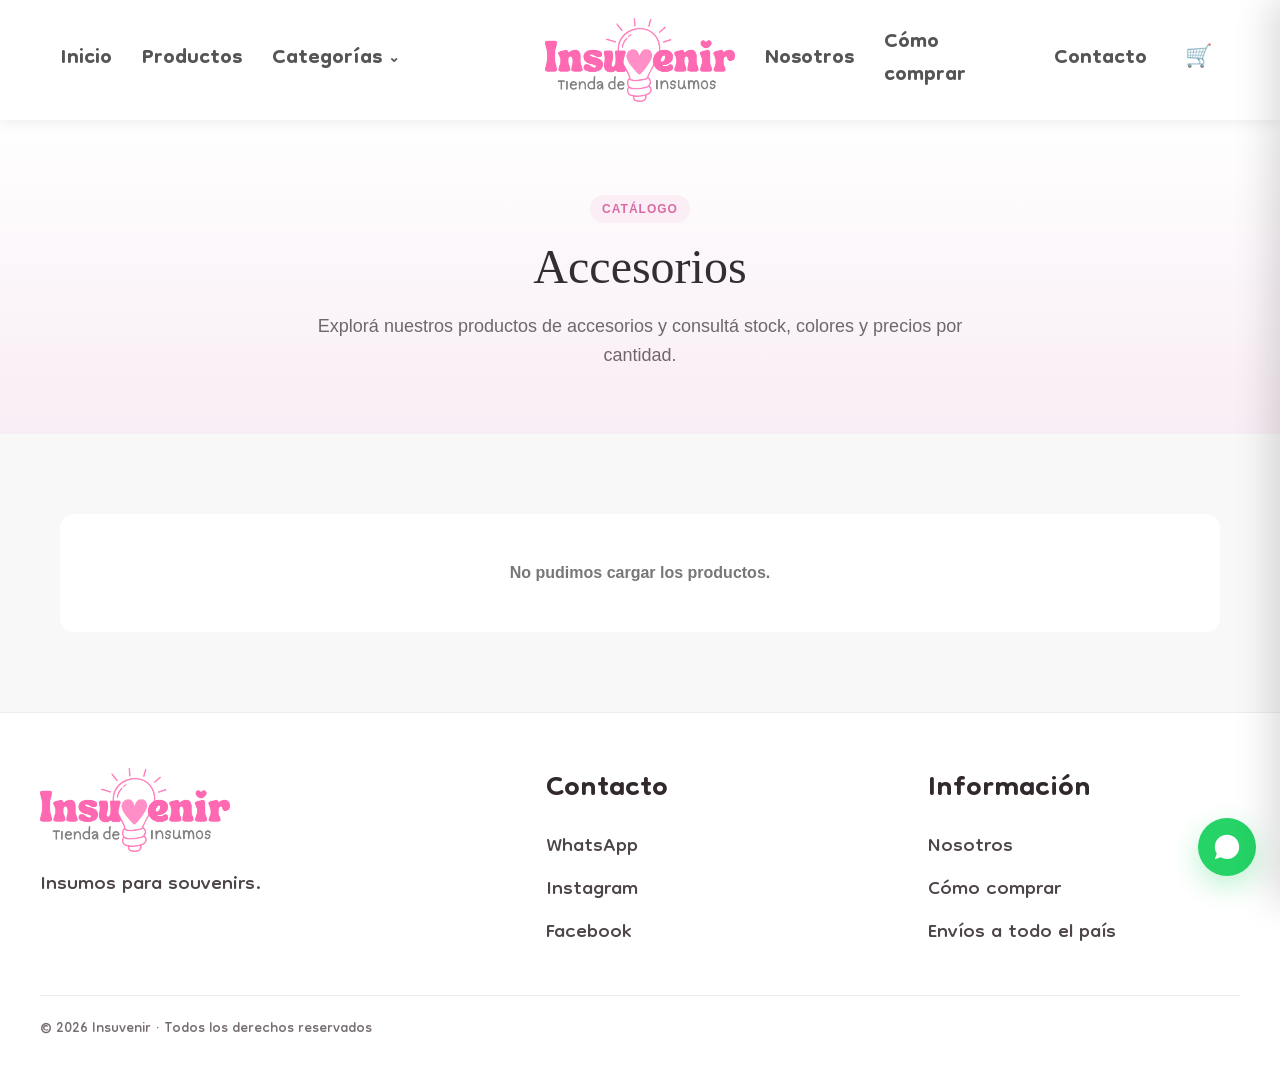
==== accesorios/index.html @ 1cde9495 "Update index.html" ====
<!DOCTYPE html>
<html lang="es">

<head>

    <meta charset="UTF-8">

    <meta
        name="viewport"
        content="width=device-width, initial-scale=1.0"
    >

    <title>Vasos | Insuvenir</title>

    <meta
        name="description"
        id="meta-description"
        content="Vasos para souvenirs en Insuvenir."
    >

    <meta
        name="robots"
        content="index, follow"
    >

    <link
        rel="canonical"
        href="https://insuvenir.com.ar/accesorios/"
    >

    <link
        rel="icon"
        type="image/png"
        href="/img/favicon.png"
    >
   <!-- Google Fonts -->
<link rel="preconnect" href="https://fonts.googleapis.com">
<link rel="preconnect" href="https://fonts.gstatic.com" crossorigin>

<link
    href="https://fonts.googleapis.com/css2?family=Chewy&family=Dongle:wght@400;500;600;700&display=swap"
    rel="stylesheet"
>

    <link
        rel="stylesheet"
        href="/css/estilos.css?v=49"
    >
    <link
    rel="stylesheet"
    href="/css/carrito.css?v=2"
>
    <!-- Google tag (gtag.js) -->
<script async src="https://www.googletagmanager.com/gtag/js?id=G-BY9JQF0KRW"></script>

<script>
  window.dataLayer = window.dataLayer || [];

  function gtag(){
    dataLayer.push(arguments);
  }

  gtag('js', new Date());

  gtag('config', 'G-BY9JQF0KRW');
</script>

</head>


<body>


<!-- ================= HEADER ================= -->

<header class="header header-centrado">

    <nav class="menu menu-izquierda">

        <a href="/">
            Inicio
        </a>

        <a href="/#productos">
            Productos
        </a>

        <div class="menu-desplegable">

            <button
                type="button"
                class="menu-desplegable-boton"
            >
                Categorías
                <span>⌄</span>
            </button>

            <div class="menu-desplegable-contenido">

                <a href="/vasos/">Vasos</a>
                <a href="/valijitas/">Valijitas</a>
                <a href="/botellitas/">Botellitas</a>
                <a href="/baldecitos/">Baldecitos</a>
                <a href="/bolsitas/">Bolsitas</a>
                <a href="/luncheras/">Luncheras</a>
                <a href="/accesorios/">Accesorios</a>

            </div>

        </div>

    </nav>


    <a
        href="/"
        class="logo-link logo-centro"
        aria-label="Insuvenir - Inicio"
    >
        <img
            src="/img/logo-insuvenir.png"
            alt="Insuvenir"
            class="logo-imagen"
        >
    </a>


    <nav class="menu menu-derecha">

        <a href="/nosotros/">
            Nosotros
        </a>

        <a href="/como-comprar/">
            Cómo comprar
        </a>

        <a href="/#contacto">
            Contacto
        </a>

    </nav>

</header>


<!-- ================= CATEGORIA ================= -->

<main>

    <section class="banner-institucional">

        <span class="etiqueta-institucional">
            CATÁLOGO
        </span>

        <h1 id="titulo-categoria">
            Cargando...
        </h1>

        <p id="descripcion-categoria"></p>

    </section>


    <section class="productos">

        <div
            class="grilla"
            id="grilla-categoria"
        >

            <p class="mensaje-catalogo">
                Cargando productos...
            </p>

        </div>

    </section>

</main>


<!-- ================= FOOTER ================= -->

<footer
    class="footer"
    id="contacto"
>

    <div class="footer-contenido">

        <div class="footer-marca">

            <img
                src="/img/logo-insuvenir.png"
                alt="Insuvenir"
                class="footer-logo"
            >

            <p>
                Insumos para souvenirs.
            </p>

        </div>


        <div class="footer-bloque">

            <h3>
                Contacto
            </h3>

            <a
                href="https://wa.me/5492233464815"
                target="_blank"
                rel="noopener"
            >
                WhatsApp
            </a>

            <a
                href="https://www.instagram.com/insuvenir/"
                target="_blank"
                rel="noopener"
            >
                Instagram
            </a>

            <a
                href="https://www.facebook.com/profile.php?id=61584290284065&locale=es_LA"
                target="_blank"
                rel="noopener"
            >
                Facebook
            </a>

        </div>


        <div class="footer-bloque">

            <h3>
                Información
            </h3>

            <a href="/nosotros/">
                Nosotros
            </a>

            <a href="/como-comprar/">
                Cómo comprar
            </a>

            <p>
                Envíos a todo el país
            </p>

        </div>

    </div>


    <div class="footer-inferior">

        <p>
            © 2026 Insuvenir · Todos los derechos reservados
        </p>

    </div>

</footer>


<!-- ================= WHATSAPP ================= -->

<a
    href="https://wa.me/5492233464815?text=Hola%21%20Estaba%20viendo%20la%20pagina%2C%20quiero%20mas%20informaci%C3%B3n%20sobre%20los%20productos"
    class="whatsapp-flotante"
    target="_blank"
    rel="noopener"
    aria-label="Contactar por WhatsApp"
>
    <svg
        viewBox="0 0 32 32"
        aria-hidden="true"
    >
        <path
            fill="currentColor"
            d="M16.04 3C8.85 3 3 8.78 3 15.9c0 2.52.74 4.98 2.14 7.07L3 29l6.28-2.02a13.2 13.2 0 0 0 6.75 1.83h.01C23.22 28.81 29 23.03 29 15.9 29 8.78 23.22 3 16.04 3Z"
        />
    </svg>
</a>


<script src="/js/categoria.js?v=2"></script>
<script src="/js/header.js?v=1"></script>
<script src="/js/carrito.js?v=2"></script>

</body>

</html>
---- css/estilos.css ----
/* ===========================
   INSUVENIR - HOME
=========================== */

* {
    margin: 0;
    padding: 0;
    box-sizing: border-box;
}

html {
    scroll-behavior: smooth;
}

body {
    font-family: Arial, Helvetica, sans-serif;
    background: #f8f8f8;
    color: #333;
}


/* ===========================
   HEADER
=========================== */

.header {
    position: sticky;
    top: 0;

    display: flex;
    justify-content: space-between;
    align-items: center;

    padding: 18px 60px;

    background: #ffffff;

    box-shadow: 0 2px 15px rgba(0, 0, 0, .08);

    z-index: 1000;
}

.logo-link {
    display: flex;
    align-items: center;
    flex-shrink: 0;

    text-decoration: none;
}

.logo-imagen {
    display: block;

    width: 190px;
    height: auto;

    object-fit: contain;
}

.menu {
    display: flex;
    align-items: center;
    gap: 30px;
}

.menu > a {
    text-decoration: none;

    color: #555;

    font-weight: 600;

    transition: .2s;
}

.menu > a:hover {
    color: #d96ca6;
}


/* ===========================
   MENU DESPLEGABLE
=========================== */

.menu-desplegable {
    position: relative;

    display: flex;
    align-items: center;
}

.menu-desplegable-boton {
    display: flex;
    align-items: center;
    gap: 6px;

    padding: 0;

    border: none;

    background: transparent;

    color: #555;

    font-family: inherit;
    font-size: inherit;
    font-weight: 600;

    cursor: pointer;
}

.menu-desplegable-boton:hover {
    color: #d96ca6;
}

.menu-desplegable-boton span {
    font-size: 14px;

    transition: transform .2s ease;
}

.menu-desplegable-contenido {
    position: absolute;
    top: calc(100% - 2px);
    left: 50%;
    transform: translateX(-50%);
    margin-top: 0;  
    min-width: 185px;

    padding: 10px;

    display: none;
    flex-direction: column;
    gap: 4px;

    background: #ffffff;

    border: 1px solid #f0e6ec;
    border-radius: 14px;

    box-shadow:
        0 14px 34px rgba(65, 45, 57, .12);

    z-index: 1100;
}

.menu-desplegable-contenido a {
    display: block;

    padding: 10px 12px;

    border-radius: 9px;

    color: #51464c;

    text-decoration: none;
    white-space: nowrap;

    transition: .2s ease;
}

.menu-desplegable-contenido a:hover {
    background: #fbeef5;
    color: #d96ca6;
}

.menu-desplegable:hover .menu-desplegable-contenido {
    display: flex;
}

.menu-desplegable:hover .menu-desplegable-boton span {
    transform: rotate(180deg);
}


/* ===========================
   HERO
=========================== */

.hero {
    display: flex;
    justify-content: center;
    align-items: center;

    min-height: 500px;

    padding: 60px 30px;

    text-align: center;

    background:
        linear-gradient(
            180deg,
            #ffffff,
            #f7eef5
        );
}

.hero-contenido {
    max-width: 800px;
}

.hero h1 {
    margin-bottom: 25px;

    font-size: 52px;
}

.hero p {
    color: #666;

    font-size: 22px;
    line-height: 1.7;
}

.hero-botones {
    margin-top: 40px;
}


/* ===========================
   BOTONES
=========================== */

.boton {
    display: inline-block;

    margin: 10px;

    padding: 16px 32px;

    border-radius: 10px;

    text-decoration: none;

    font-weight: bold;

    transition: .25s;
}

.boton-principal {
    background: #d96ca6;
    color: white;
}

.boton-principal:hover {
    transform: translateY(-3px);
}

.boton-secundario {
    border: 2px solid #d96ca6;

    color: #d96ca6;
}

.boton-secundario:hover {
    background: #d96ca6;
    color: white;
}


/* ===========================
   CATEGORIAS
=========================== */

.categorias {
    max-width: 1200px;

    margin: 70px auto 40px;

    padding: 0 25px;
}

.categorias h2 {
    margin-bottom: 28px;

    text-align: center;

    color: #40373c;

    font-size: 32px;
}

.grilla-categorias {
    display: grid;

    grid-template-columns:
        repeat(
            auto-fit,
            minmax(130px, 1fr)
        );

    gap: 15px;
}

.tarjeta-categoria {
    min-height: 125px;

    padding: 20px 12px;

    display: flex;
    flex-direction: column;
    align-items: center;
    justify-content: center;

    gap: 12px;

    border: 2px solid transparent;
    border-radius: 18px;

    background: #fff;
    color: #51464c;

    box-shadow:
        0 8px 24px rgba(65, 45, 57, .07);

    cursor: pointer;

    transition: .2s ease;
}

.tarjeta-categoria:hover {
    transform: translateY(-3px);

    border-color: #e9b5d1;
}

.icono-categoria {
    font-size: 32px;
}

.tarjeta-categoria strong {
    font-size: 13px;

    letter-spacing: .4px;
}

.categoria-activa {
    border-color: #d96ca6;

    background: #fbeef5;
    color: #d96ca6;
}


/* ===========================
   PRODUCTOS
=========================== */

.productos {
    max-width: 1200px;

    margin: 80px auto;

    padding: 0 20px;
}

.productos h2 {
    margin-bottom: 50px;

    text-align: center;

    font-size: 36px;
}

.grilla {
    display: grid;

    grid-template-columns:
        repeat(
            auto-fit,
            minmax(280px, 1fr)
        );

    gap: 30px;
}

.producto {
    overflow: hidden;

    background: white;

    border-radius: 16px;

    box-shadow:
        0 10px 25px rgba(0, 0, 0, .08);

    transition: .25s;
}

.producto:hover {
    transform: translateY(-8px);
}

.foto {
    width: 100%;
    aspect-ratio: 1 / 1;
    overflow: hidden;
    background: #ffffff;
}

.foto img {
    width: 100%;
    height: 100%;
    display: block;
    object-fit: cover;
    object-position: center;
}

.producto-contenido {
    padding: 24px 20px 20px;
}

.producto-contenido h3 {
    min-height: 68px;

    padding: 12px 0 8px;

    font-size: 24px;
}

.descripcion-producto {
    min-height: 48px;

    margin-bottom: 15px;

    color: #777;

    font-size: 14px;
    line-height: 1.5;
}

.precio {
    color: #d96ca6;

    font-size: 28px;
    font-weight: bold;
}

.estado-producto {
    display: inline-block;

    padding: 6px 10px;

    border-radius: 999px;

    font-size: 12px;
    font-weight: 700;
}

.estado-disponible {
    background: #e7f7ee;
    color: #23834c;
}

.estado-sin-stock {
    background: #fbe9ed;
    color: #b43c55;
}

.boton-producto {
    display: block;

    width: 100%;

    margin-top: 25px;

    padding: 15px;

    border-radius: 10px;

    background: #d96ca6;
    color: #fff;

    text-align: center;
    text-decoration: none;

    font-size: 16px;
    font-weight: 700;
}

.boton-producto:hover {
    opacity: .9;
}

.boton-producto-desactivado {
    background: #bbb;

    pointer-events: none;
}

.foto-placeholder {
    width: 100%;
    height: 100%;

    display: flex;
    flex-direction: column;
    justify-content: center;
    align-items: center;

    gap: 8px;

    background:
        linear-gradient(
            135deg,
            #f8edf4,
            #eee8f8
        );

    color: #d96ca6;
}

.foto-placeholder span {
    font-size: 22px;
    font-weight: 700;

    letter-spacing: 2px;
}

.foto-placeholder small {
    color: #8b7b84;
}

.mensaje-catalogo,
.mensaje-error {
    grid-column: 1 / -1;

    padding: 50px 20px;

    text-align: center;

    color: #777;
}

.mensaje-error {
    display: flex;
    flex-direction: column;

    gap: 8px;

    background: #fff;

    border-radius: 14px;
}


/* ===========================
   BUSCADOR
=========================== */

.buscador-productos {
    max-width: 600px;

    margin: 30px auto 40px;
}

.buscador-productos label {
    display: block;

    margin-bottom: 10px;

    color: #40373c;

    font-weight: 700;
}

.buscador-productos input {
    width: 100%;

    padding: 15px 18px;

    border: 2px solid #eadde4;
    border-radius: 14px;

    background: #ffffff;

    font-size: 16px;

    outline: none;

    transition: .2s;
}

.buscador-productos input:focus {
    border-color: #d96ca6;

    box-shadow:
        0 0 0 4px rgba(217, 108, 166, .12);
}

#resultado-busqueda {
    margin-top: 10px;

    color: #777;

    font-size: 14px;
}


/* ===========================
   FOOTER - DONGLE
=========================== */

.footer {
    font-family: "Dongle", sans-serif;
}


/* Marca / texto debajo del logo */
.footer-marca p {
    font-size: 31px;
    font-weight: 400;
    line-height: 1.05;
}


/* Titulos: Contacto / Información */
.footer-bloque h3 {
    font-family: "Dongle", sans-serif;
    font-size: 44px;
    font-weight: 600;
    line-height: 1;
    margin-bottom: 14px;
}


/* Links y textos de las columnas */
.footer-bloque a,
.footer-bloque p {
    font-family: "Dongle", sans-serif;
    font-size: 31px;
    font-weight: 400;
    line-height: 1.05;
}


/* Parte inferior / copyright */
.footer-inferior p {
    font-family: "Dongle", sans-serif;
    font-size: 22px;
    font-weight: 400;
    line-height: 1;
}


/* ===========================
   FOOTER MOBILE
=========================== */

@media (max-width: 600px) {

    .footer-marca p {
        font-size: 27px;
    }

    .footer-bloque h3 {
        font-size: 39px;
        margin-bottom: 10px;
    }

    .footer-bloque a,
    .footer-bloque p {
        font-size: 28px;
    }

    .footer-inferior p {
        font-size: 20px;
    }

}
/* ===========================
   BUSCADOR HOME
=========================== */

.seccion-buscador {
    max-width: 1200px;
    margin: 35px auto 20px;
    padding: 0 20px;
}

.buscador-productos {
    max-width: 680px;
    margin: 0 auto;
}

.buscador-productos label {
    display: block;
    margin-bottom: 10px;

    text-align: center;

    color: #40373c;
    font-weight: 700;
    font-size: 18px;
}

.buscador-productos input {
    width: 100%;

    padding: 16px 20px;

    border: 2px solid #eadde4;
    border-radius: 16px;

    background: #fff;

    font-size: 16px;

    outline: none;

    box-shadow: 0 8px 24px rgba(65,45,57,.06);

    transition: .2s ease;
}

.buscador-productos input:focus {
    border-color: #d96ca6;

    box-shadow:
        0 0 0 4px rgba(217,108,166,.12);
}

#resultado-busqueda {
    margin-top: 10px;

    text-align: center;

    color: #777;
    font-size: 14px;
}

/* ===========================
   RESPONSIVE TABLET
=========================== */

@media (max-width: 900px) {

    .header {
        flex-direction: column;

        gap: 18px;

        padding: 18px 20px;
    }

    .logo-imagen {
        width: 165px;
    }

    .menu {
        flex-wrap: wrap;
        justify-content: center;

        gap: 14px 20px;
    }

    .hero h1 {
        font-size: 38px;
    }

    .hero p {
        font-size: 18px;
    }
}


/* ===========================
   RESPONSIVE MOBILE
=========================== */

@media (max-width: 600px) {

    .header {
        height: auto;

        padding: 14px 16px;

        flex-direction: column;

        gap: 12px;
    }

    .logo-imagen {
        width: 145px;
    }

    .menu {
        width: 100%;

        display: flex;
        flex-wrap: wrap;
        justify-content: center;

        gap: 10px 16px;
    }

    .menu > a,
    .menu-desplegable-boton {
        font-size: 14px;
    }

    .menu-desplegable-contenido {
        top: 100%;

        width: 180px;

        margin-top: 6px;
    }

    .hero {
        min-height: auto;

        padding: 34px 18px 28px;
    }

    .hero-contenido {
        max-width: 100%;
    }

    .hero h1 {
        margin-bottom: 14px;

        font-size: 34px;
        line-height: 1.08;
    }

    .hero p {
        margin-bottom: 22px;

        font-size: 16px;
        line-height: 1.5;
    }

    .hero-botones {
        margin-top: 20px;

        display: flex;
        flex-direction: column;
        align-items: center;

        gap: 8px;
    }

    .hero-botones .boton {
        margin: 0;

        padding: 12px 18px;

        font-size: 14px;
    }

    .categorias {
        margin: 40px auto 25px;

        padding: 0 16px;
    }

    .categorias h2 {
        margin-bottom: 20px;

        font-size: 27px;
    }

    .grilla-categorias {
        grid-template-columns:
            repeat(2, 1fr);

        gap: 10px;
    }

    .tarjeta-categoria {
        min-height: 95px;

        padding: 14px 8px;
    }

    .icono-categoria {
        font-size: 27px;
    }

    .productos {
        margin: 50px auto;

        padding: 0 16px;
    }

    .productos h2 {
        margin-bottom: 28px;

        font-size: 28px;
    }

    .buscador-productos {
        margin: 22px auto 28px;

        padding: 0 4px;
    }

    .buscador-productos input {
        padding: 13px 15px;

        font-size: 16px;
    }

    .grilla {
        grid-template-columns: 1fr;

        gap: 22px;
    }
}
/* ===========================
   HEADER CENTRADO
=========================== */

.header-centrado {
    display: grid;
    grid-template-columns: 1fr auto 1fr;
    align-items: center;

    gap: 30px;
}

.menu-izquierda {
    justify-content: flex-start;
}

.menu-derecha {
    justify-content: flex-end;
}

.logo-centro {
    justify-self: center;
}


/* ===========================
   HEADER TABLET
=========================== */

@media (max-width: 900px) {

    .header-centrado {
        display: flex;
        flex-direction: column;
        gap: 12px;
    }

    .logo-centro {
        order: -1;
    }

    .menu-izquierda,
    .menu-derecha {
        justify-content: center;
    }
}


/* ===========================
   HEADER MOBILE
=========================== */

@media (max-width: 600px) {

    .header-centrado {
        display: flex;
        flex-direction: column;
    }

    .menu-izquierda,
    .menu-derecha {
        width: 100%;
        justify-content: center;
    }

    .menu {
        gap: 10px 14px;
    }
}

/* ===========================
   WHATSAPP FLOTANTE
=========================== */

.whatsapp-flotante {
    position: fixed;
    right: 24px;
    bottom: 24px;

    width: 58px;
    height: 58px;

    display: flex;
    align-items: center;
    justify-content: center;

    border-radius: 50%;

    background: #25d366;
    color: #ffffff;

    box-shadow:
        0 10px 28px rgba(37, 211, 102, .30);

    z-index: 1500;

    transition: .2s ease;
}

.whatsapp-flotante svg {
    width: 30px;
    height: 30px;
}

.whatsapp-flotante:hover {
    background: #1fbd59;
    transform: translateY(-3px) scale(1.04);
}

@media (max-width: 600px) {

    .whatsapp-flotante {
        right: 16px;
        bottom: 16px;

        width: 54px;
        height: 54px;
    }

    .whatsapp-flotante svg {
        width: 28px;
        height: 28px;
    }
}

/* ===========================
   PAGINAS INSTITUCIONALES
=========================== */

.pagina-institucional {
    min-height: 70vh;
}

.banner-institucional {
    padding: 75px 25px 65px;

    text-align: center;

    background:
        linear-gradient(
            180deg,
            #ffffff,
            #f8edf4
        );
}

.etiqueta-institucional {
    display: inline-block;

    margin-bottom: 16px;
    padding: 7px 12px;

    border-radius: 999px;

    background: #fbeef5;
    color: #d96ca6;

    font-size: 12px;
    font-weight: 800;
    letter-spacing: 1px;
}

.banner-institucional h1 {
    margin-bottom: 18px;

    color: #342d31;

    font-size: 48px;
}

.banner-institucional p {
    max-width: 650px;

    margin: 0 auto;

    color: #70666b;

    font-size: 18px;
    line-height: 1.6;
}

.contenido-institucional {
    max-width: 900px;

    margin: 60px auto 90px;

    padding: 0 25px;
}

.bloque-institucional {
    display: grid;
    grid-template-columns: 48px 1fr;

    gap: 22px;

    padding: 28px 0;

    border-bottom: 1px solid #eee5ea;
}

.numero-paso {
    width: 42px;
    height: 42px;

    display: flex;
    align-items: center;
    justify-content: center;

    border-radius: 50%;

    background: #d96ca6;
    color: #ffffff;

    font-weight: 800;
}

.bloque-institucional h2 {
    margin-bottom: 10px;

    color: #40373c;

    font-size: 22px;
}

.bloque-institucional p,
.bloque-institucional li {
    color: #70666b;

    font-size: 16px;
    line-height: 1.7;
}

.bloque-institucional p + p {
    margin-top: 10px;
}

.bloque-institucional ul {
    margin: 10px 0 10px 20px;
}

.cta-institucional {
    margin-top: 45px;
    padding: 35px 25px;

    text-align: center;

    border-radius: 24px;

    background: #f8edf4;
}

.cta-institucional h2 {
    margin-bottom: 10px;

    color: #40373c;
}

.cta-institucional p {
    margin-bottom: 18px;

    color: #70666b;
}

@media (max-width: 600px) {

    .banner-institucional {
        padding: 50px 20px 42px;
    }

    .banner-institucional h1 {
        font-size: 36px;
    }

    .banner-institucional p {
        font-size: 16px;
    }

    .contenido-institucional {
        margin: 35px auto 60px;

        padding: 0 18px;
    }

    .bloque-institucional {
        grid-template-columns: 38px 1fr;

        gap: 15px;

        padding: 22px 0;
    }

    .numero-paso {
        width: 36px;
        height: 36px;

        font-size: 14px;
    }

    .bloque-institucional h2 {
        font-size: 19px;
    }

    .bloque-institucional p,
    .bloque-institucional li {
        font-size: 15px;
    }
}
/* ===========================
   NOSOTROS
=========================== */

.bloque-institucional-sin-numero {
    grid-template-columns: 1fr;
}
/* ===========================
   IMAGENES CATEGORIAS
=========================== */

.imagen-categoria {
    width: 54px;
    height: 54px;

    object-fit: contain;

    display: block;
}

@media (max-width: 600px) {

    .imagen-categoria {
        width: 46px;
        height: 46px;
    }
}
/* ===========================
   HEADER MOBILE REDUCIDO
=========================== */

@media (max-width: 600px) {

    .header {
        transition:
            padding .25s ease,
            gap .25s ease;
    }

    .header-mobile-reducido {
        padding: 8px 16px;
        gap: 0;
    }

    .header-mobile-reducido .menu {
        display: none;
    }

    .header-mobile-reducido .logo-imagen {
        width: 115px;
    }
}
/* ===========================
   SLIDER HOME
=========================== */

.hero-slider {
    position: relative;
    width: 100%;
    margin: 0;
    padding: 0;
    overflow: hidden;
}


/* CONTENEDOR DE LOS BANNERS */

.slider-home {
    position: relative;
    width: 100%;
    aspect-ratio: 8 / 3;
    overflow: hidden;
    background: #fff;
}


/* CADA BANNER */

.slide {
    position: absolute;
    inset: 0;

    width: 100%;
    height: 100%;

    opacity: 0;
    visibility: hidden;

    transition:
        opacity 0.8s ease;

    z-index: 0;
}


/* BANNER ACTIVO */

.slide.activo {
    opacity: 1;
    visibility: visible;
    z-index: 1;
}


/* IMAGEN */

.slide img {
    display: block;

    width: 100%;
    height: 100%;

    object-fit: contain;
    object-position: center;
}


/* PUNTOS */

.slider-puntos {
    position: absolute;

    left: 50%;
    bottom: 18px;

    transform: translateX(-50%);

    display: flex;
    align-items: center;
    justify-content: center;

    gap: 9px;

    z-index: 10;
}


/* CADA PUNTO */

.slider-punto {
    width: 11px;
    height: 11px;

    padding: 0;

    border: 2px solid rgba(255, 255, 255, 0.95);
    border-radius: 50%;

    background: rgba(255, 255, 255, 0.65);

    cursor: pointer;

    transition:
        background 0.25s ease,
        transform 0.25s ease;
}


.slider-punto:hover {
    transform: scale(1.15);
}


.slider-punto.activo {
    background: #d96ca6;
}

/* ===========================
   TIPOGRAFIA INSUVENIR
=========================== */


/* ===========================
   TITULOS - CHEWY
=========================== */

h1,
h2,
h3,
.titulo-seccion,
.banner-institucional h1,
.contenido-institucional h2,
.tabla-precios h2,
.modulo-cotizacion h2,
.info-compra-ficha h2,
.selector-colores h2 {
    font-family: "Chewy", cursive;
    font-weight: 400;
}


/* ===========================
   NOMBRES DE PRODUCTOS
=========================== */

.ficha-informacion h1,
.card-producto h3,
.nombre-producto {
    font-family: "Chewy", cursive;
    font-weight: 400;
    color: #f76fb6;
}


/* ===========================
   HEADER - DONGLE
=========================== */

.header,
.header nav,
.header a,
.header button {
    font-family: "Dongle", sans-serif;
    font-weight: 600;
}


/* Links principales del header */
.header a,
.header button {
    font-size: 33px;
    line-height: 1;
    font-weight: 600;
}


/* ===========================
   FOOTER INSUVENIR
=========================== */

.footer {
    background: #ffffff;
    border-top: 1px solid #eeeeee;
    font-family: "Dongle", sans-serif;
}


/* CONTENEDOR PRINCIPAL */

.footer-contenido {
    width: min(1200px, calc(100% - 48px));
    margin: 0 auto;
    padding: 55px 0 45px;

    display: grid;
    grid-template-columns: 1.4fr 1fr 1fr;
    gap: 70px;

    align-items: start;
}


/* ===========================
   MARCA
=========================== */

.footer-marca {
    display: flex;
    flex-direction: column;
    align-items: flex-start;
}


.footer-logo {
    display: block;
    width: 190px;
    max-width: 100%;
    height: auto;
}


.footer-marca p {
    margin: 18px 0 0;

    font-family: "Dongle", sans-serif;
    font-size: 31px;
    font-weight: 400;
    line-height: 1;

    color: #4d4549;
}


/* ===========================
   COLUMNAS
=========================== */

.footer-bloque {
    display: flex;
    flex-direction: column;
    align-items: flex-start;
    gap: 10px;
}


.footer-bloque h3 {
    margin: 0 0 10px;

    font-family: "Dongle", sans-serif;
    font-size: 44px;
    font-weight: 600;
    line-height: 1;

    color: #31292d;
}


.footer-bloque a,
.footer-bloque p {
    margin: 0;

    font-family: "Dongle", sans-serif;
    font-size: 31px;
    font-weight: 400;
    line-height: 1.05;

    color: #4d4549;
}


.footer-bloque a {
    text-decoration: none;
}


.footer-bloque a:hover {
    color: #f76fb6;
}


/* ===========================
   PARTE INFERIOR
=========================== */

.footer-inferior {
    width: min(1200px, calc(100% - 48px));
    margin: 0 auto;

    padding: 22px 0 28px;

    border-top: 1px solid #eeeeee;
}


.footer-inferior p {
    margin: 0;

    font-family: "Dongle", sans-serif;
    font-size: 22px;
    font-weight: 400;
    line-height: 1;

    color: #756d71;
}


/* ===========================
   FOOTER TABLET / MOBILE
=========================== */

@media (max-width: 700px) {

    .footer-contenido {
        width: min(100% - 36px, 520px);

        grid-template-columns: 1fr;
        gap: 32px;

        padding: 40px 0 32px;
    }


    .footer-logo {
        width: 170px;
    }


    .footer-marca p {
        font-size: 28px;
        margin-top: 14px;
    }


    .footer-bloque {
        gap: 8px;
    }


    .footer-bloque h3 {
        font-size: 39px;
        margin-bottom: 6px;
    }


    .footer-bloque a,
    .footer-bloque p {
        font-size: 28px;
    }


    .footer-inferior {
        width: calc(100% - 36px);
        padding: 20px 0 24px;
    }


    .footer-inferior p {
        font-size: 20px;
    }

}

/* ===========================
   DESCRIPCION DE PRODUCTOS
=========================== */

.ficha-descripcion,
.descripcion-producto {
    font-family: "Dongle", sans-serif;
    font-size: 42px;
    font-weight: 400;
    line-height: 1.05;
}


/* ===========================
   MOBILE
=========================== */

@media (max-width: 600px) {

    .header a,
    .header button {
        font-size: 29px;
    }

    footer h2,
    footer h3 {
        font-size: 24px;
    }

    footer p,
    footer a,
    footer span {
        font-size: 20px;
    }

    .ficha-descripcion,
    .descripcion-producto {
        font-size: 35px;
    }

}
---- css/carrito.css ----
/* ===========================
   CARRITO HEADER
=========================== */

.carrito-header {
    position: relative;

    display: inline-flex;
    align-items: center;
    justify-content: center;

    border: 0;
    background: transparent;

    padding: 4px 8px;

    cursor: pointer;
}


.carrito-header-icono {
    font-size: 22px;
    line-height: 1;
}


.carrito-contador {
    position: absolute;

    top: -5px;
    right: -3px;

    width: 19px;
    height: 19px;

    display: none;
    align-items: center;
    justify-content: center;

    border-radius: 999px;

    background: #f76fb6;
    color: #ffffff;

    font-family: Arial, sans-serif;
    font-size: 11px;
    font-weight: 700;
}


/* ===========================
   OVERLAY
=========================== */

.carrito-overlay {
    position: fixed;
    inset: 0;

    background: rgba(0, 0, 0, .42);

    opacity: 0;
    visibility: hidden;

    transition:
        opacity .25s ease,
        visibility .25s ease;

    z-index: 9998;
}


.carrito-overlay-visible {
    opacity: 1;
    visibility: visible;
}


/* ===========================
   PANEL
=========================== */

.carrito-panel {
    position: fixed;

    top: 0;
    right: 0;

    width: min(440px, 92vw);
    height: 100dvh;

    background: #ffffff;

    display: flex;
    flex-direction: column;

    transform: translateX(100%);

    transition:
        transform .3s ease;

    z-index: 9999;

    box-shadow:
        -10px 0 35px rgba(0, 0, 0, .14);
}


.carrito-panel-abierto {
    transform: translateX(0);
}


/* ===========================
   CABECERA
=========================== */

.carrito-panel-header {
    display: flex;
    align-items: center;
    justify-content: space-between;

    padding: 22px 24px;

    border-bottom:
        1px solid #eeeeee;
}


.carrito-panel-header h2 {
    margin: 0;

    font-family: "Chewy", cursive;
    font-size: 30px;
    font-weight: 400;

    color: #332b2f;
}


.carrito-cerrar {
    border: 0;
    background: transparent;

    font-size: 32px;
    line-height: 1;

    cursor: pointer;

    color: #777;
}


/* ===========================
   ITEMS
=========================== */

.carrito-items {
    flex: 1;

    overflow-y: auto;

    padding: 12px 22px;
}


.carrito-item {
    display: grid;

    grid-template-columns:
        72px 1fr;

    gap: 14px;

    padding: 16px 0;

    border-bottom:
        1px solid #eeeeee;
}


.carrito-item-foto {
    width: 72px;
    height: 72px;

    object-fit: cover;

    border-radius: 10px;

    background: #f7f7f7;
}


.carrito-item-info {
    min-width: 0;

    display: flex;
    flex-direction: column;

    gap: 4px;
}


.carrito-item-nombre {
    font-family: "Chewy", cursive;
    font-size: 20px;
    font-weight: 400;

    color: #332b2f;
}


.carrito-item-color,
.carrito-item-precio {
    font-size: 14px;

    color: #686064;
}


.carrito-item-controles {
    margin-top: 6px;

    display: flex;
    align-items: center;

    gap: 9px;
}


.carrito-item-controles button:not(.carrito-quitar) {
    width: 30px;
    height: 30px;

    border-radius: 999px;

    border:
        1px solid #ddd;

    background: #ffffff;

    cursor: pointer;
}


.carrito-quitar {
    border: 0;
    background: transparent;

    padding: 3px 5px;

    cursor: pointer;

    font-size: 12px;

    color: #999;
}


.carrito-quitar:hover {
    color: #f76fb6;
}


.carrito-item-subtotal {
    margin-top: 4px;

    color: #e660a7;
}


/* ===========================
   VACIO
=========================== */

.carrito-vacio {
    min-height: 260px;

    display: flex;
    flex-direction: column;

    align-items: center;
    justify-content: center;

    text-align: center;

    color: #777;
}


.carrito-vacio span {
    font-size: 35px;
}


.carrito-vacio p {
    margin:
        12px 0 3px;

    font-weight: 600;
}


.carrito-vacio small {
    color: #999;
}


/* ===========================
   FOOTER CARRITO
=========================== */

.carrito-panel-footer {
    padding: 18px 22px 22px;

    border-top:
        1px solid #eeeeee;

    background: #ffffff;
}


.carrito-total {
    display: flex;
    align-items: center;
    justify-content: space-between;

    margin-bottom: 14px;

    font-size: 17px;
}


.carrito-total strong {
    font-size: 20px;
}


.carrito-finalizar {
    width: 100%;

    border: 0;

    border-radius: 12px;

    padding: 14px;

    background: #e83d9b;
    color: #ffffff;

    font-weight: 700;

    cursor: pointer;
}


.carrito-finalizar:hover {
    background: #d9348d;
}


.carrito-vaciar {
    width: 100%;

    margin-top: 12px;

    border: 0;
    background: transparent;

    color: #999;

    cursor: pointer;
}


/* ===========================
   AVISO
=========================== */

.aviso-carrito {
    position: fixed;

    left: 50%;
    bottom: 30px;

    transform:
        translate(-50%, 30px);

    padding: 12px 20px;

    border-radius: 999px;

    background: #30292d;
    color: #ffffff;

    opacity: 0;
    visibility: hidden;

    transition: .25s ease;

    z-index: 10000;
}


.aviso-carrito-visible {
    opacity: 1;
    visibility: visible;

    transform:
        translate(-50%, 0);
}


/* ===========================
   MOBILE
=========================== */

@media (max-width: 600px) {

    .carrito-panel {
        width: 94vw;
    }


    .carrito-panel-header {
        padding:
            18px 18px;
    }


    .carrito-items {
        padding:
            8px 18px;
    }


    .carrito-panel-footer {
        padding:
            16px 18px 20px;
    }


    .carrito-header-icono {
        font-size: 21px;
    }

}
/* ===========================
   CARRITO FLOTANTE MOBILE
=========================== */

.carrito-flotante {
    display: none;
}


@media (max-width: 600px) {

    /*
     * En mobile ocultamos el carrito
     * del header y usamos el flotante.
     */

    .carrito-header {
        display: none;
    }


    .carrito-flotante {
        position: fixed;

        right: 18px;
        bottom: 92px;

        width: 58px;
        height: 58px;

        display: flex;
        align-items: center;
        justify-content: center;

        padding: 0;

        border: 0;
        border-radius: 50%;

        background: #f76fb6;

        color: #ffffff;

        box-shadow:
            0 8px 24px
            rgba(0, 0, 0, .18);

        cursor: pointer;

        z-index: 1200;
    }


    .carrito-flotante-icono {
        font-size: 25px;
        line-height: 1;
    }


    .carrito-contador-flotante {
        top: -4px;
        right: -3px;

        background: #30292d;
    }

}
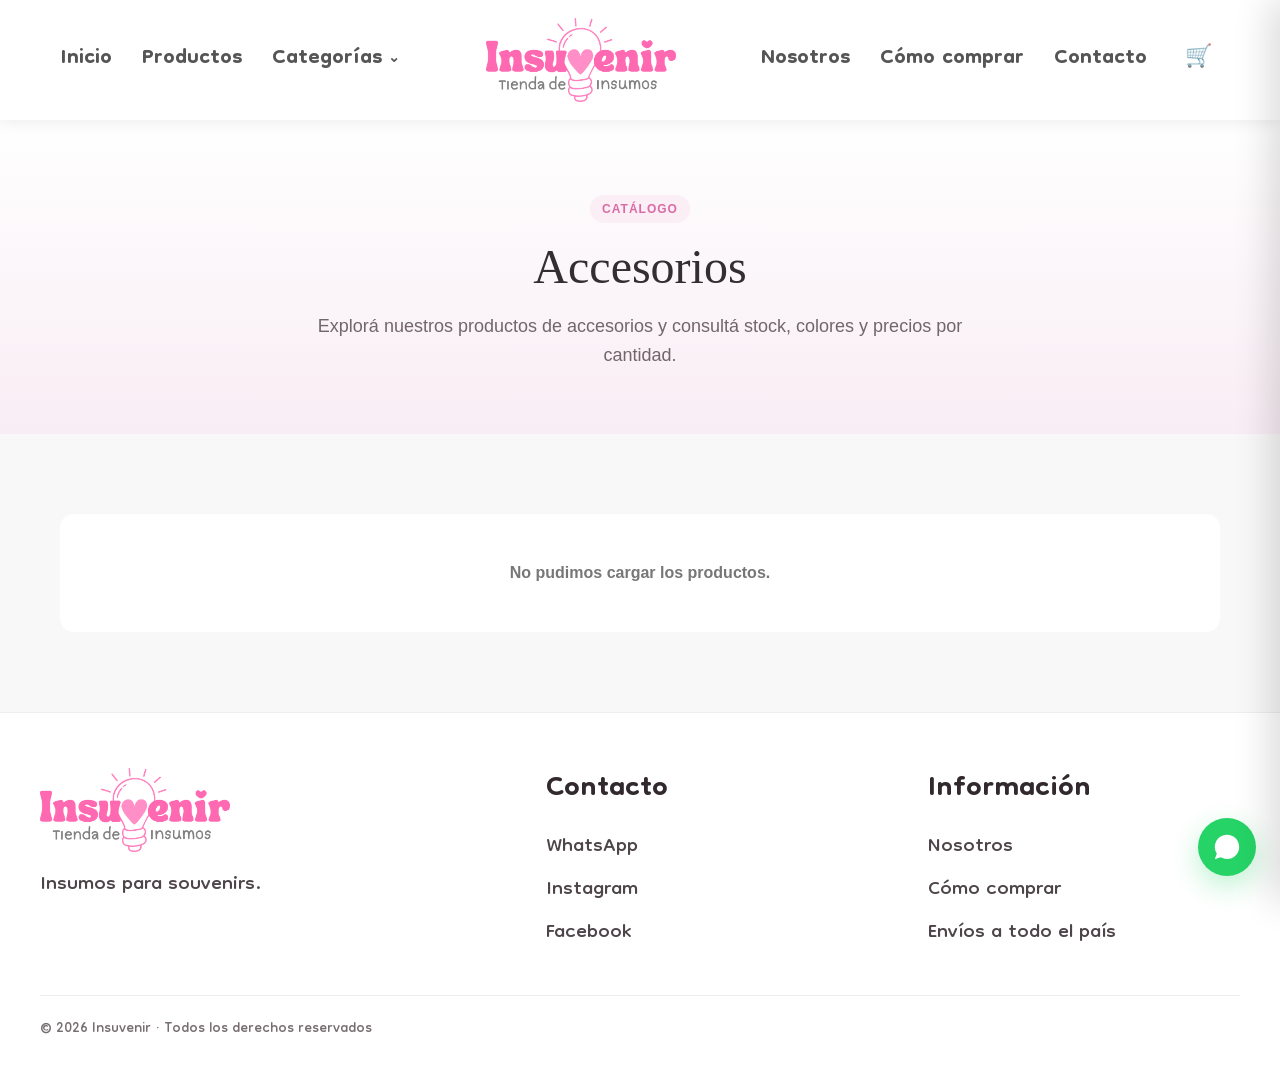
==== commit 55306551: "Update index.html" ====
--- a/accesorios/index.html
+++ b/accesorios/index.html
@@ -44,11 +44,11 @@
 
     <link
         rel="stylesheet"
-        href="/css/estilos.css?v=49"
+        href="/css/estilos.css?v=58"
     >
     <link
     rel="stylesheet"
-    href="/css/carrito.css?v=2"
+    href="/css/carrito.css?v=4"
 >
     <!-- Google tag (gtag.js) -->
 <script async src="https://www.googletagmanager.com/gtag/js?id=G-BY9JQF0KRW"></script>
@@ -294,8 +294,8 @@
 
 
 <script src="/js/categoria.js?v=2"></script>
-<script src="/js/header.js?v=1"></script>
-<script src="/js/carrito.js?v=2"></script>
+<script src="/js/header.js?v=4"></script>
+<script src="/js/carrito.js?v=3"></script>
 
 </body>
 
--- a/css/estilos.css
+++ b/css/estilos.css
@@ -164,11 +164,11 @@
     color: #d96ca6;
 }
 
-.menu-desplegable:hover .menu-desplegable-contenido {
+.menu-desplegable-abierto .menu-desplegable-contenido {
     display: flex;
 }
 
-.menu-desplegable:hover .menu-desplegable-boton span {
+.menu-desplegable-abierto .menu-desplegable-boton span {
     transform: rotate(180deg);
 }
 
@@ -735,7 +735,7 @@
 
 @media (max-width: 900px) {
 
-    .header {
+    . {
         flex-direction: column;
 
         gap: 18px;
@@ -799,12 +799,46 @@
         font-size: 14px;
     }
 
+    .menu-desplegable {
+        position: static;
+    }
+
     .menu-desplegable-contenido {
-        top: 100%;
-
-        width: 180px;
-
-        margin-top: 6px;
+        position: fixed;
+
+        top: var(--submenu-top);
+        left: 0;
+        right: 0;
+
+        width: 100%;
+        min-width: 0;
+
+        margin: 0;
+        padding: 18px 24px;
+
+        transform: none;
+
+        max-height: calc(100vh - var(--submenu-top));
+        overflow-y: auto;
+
+        background: #ffffff;
+
+        border: none;
+        border-radius: 0 0 18px 18px;
+
+        box-shadow:
+            0 12px 28px rgba(65, 45, 57, .14);
+
+        z-index: 3000;
+    }
+
+    .menu-desplegable-contenido a {
+        padding: 9px 12px;
+
+        font-size: 25px;
+        line-height: 1.1;
+
+        text-align: center;
     }
 
     .hero {
@@ -909,10 +943,10 @@
     }
 }
 /* ===========================
-   HEADER CENTRADO
-=========================== */
-
-.header-centrado {
+    CENTRADO
+=========================== */
+
+.-centrado {
     display: grid;
     grid-template-columns: 1fr auto 1fr;
     align-items: center;
@@ -934,12 +968,12 @@
 
 
 /* ===========================
-   HEADER TABLET
+    TABLET
 =========================== */
 
 @media (max-width: 900px) {
 
-    .header-centrado {
+    .-centrado {
         display: flex;
         flex-direction: column;
         gap: 12px;
@@ -957,7 +991,7 @@
 
 
 /* ===========================
-   HEADER MOBILE
+    MOBILE
 =========================== */
 
 @media (max-width: 600px) {
@@ -1250,8 +1284,25 @@
 
     .header {
         transition:
-            padding .25s ease,
-            gap .25s ease;
+            padding .30s ease,
+            gap .30s ease;
+    }
+
+    .logo-imagen {
+        transition: width .30s ease;
+    }
+
+    .menu {
+        max-height: 90px;
+        opacity: 1;
+        visibility: visible;
+        transform: translateY(0);
+
+        transition:
+            max-height .30s ease,
+            opacity .18s ease,
+            transform .30s ease,
+            visibility 0s linear 0s;
     }
 
     .header-mobile-reducido {
@@ -1260,7 +1311,17 @@
     }
 
     .header-mobile-reducido .menu {
-        display: none;
+        max-height: 0;
+        opacity: 0;
+        visibility: hidden;
+        pointer-events: none;
+        transform: translateY(-6px);
+
+        transition:
+            max-height .30s ease,
+            opacity .18s ease,
+            transform .30s ease,
+            visibility 0s linear .18s;
     }
 
     .header-mobile-reducido .logo-imagen {
--- a/css/carrito.css
+++ b/css/carrito.css
@@ -39,7 +39,7 @@
 
     border-radius: 999px;
 
-    background: #f76fb6;
+    background: #f5b0d4;
     color: #ffffff;
 
     font-family: Arial, sans-serif;
@@ -483,7 +483,7 @@
         border: 0;
         border-radius: 50%;
 
-        background: #f76fb6;
+        background: #f2b3d4;
 
         color: #ffffff;
 
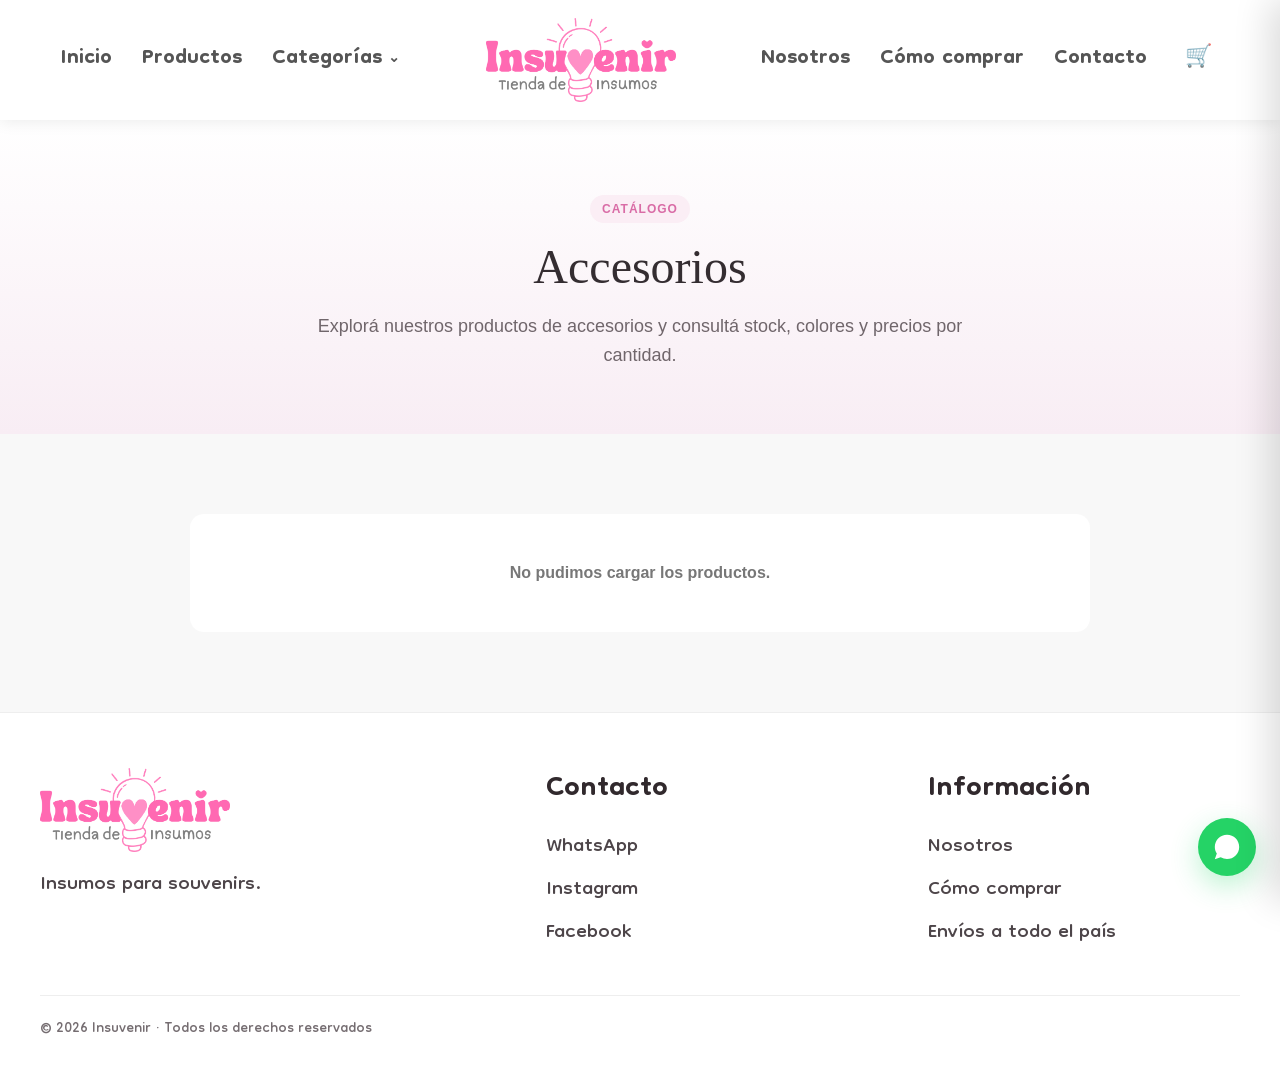
==== commit 4534d951: "Update index.html" ====
--- a/accesorios/index.html
+++ b/accesorios/index.html
@@ -44,7 +44,7 @@
 
     <link
         rel="stylesheet"
-        href="/css/estilos.css?v=58"
+        href="/css/estilos.css?v=60"
     >
     <link
     rel="stylesheet"
--- a/css/estilos.css
+++ b/css/estilos.css
@@ -368,11 +368,14 @@
 
     grid-template-columns:
         repeat(
-            auto-fit,
-            minmax(280px, 1fr)
+            auto-fill,
+            280px
         );
 
     gap: 30px;
+
+    justify-content: center;
+}
 }
 
 .producto {
